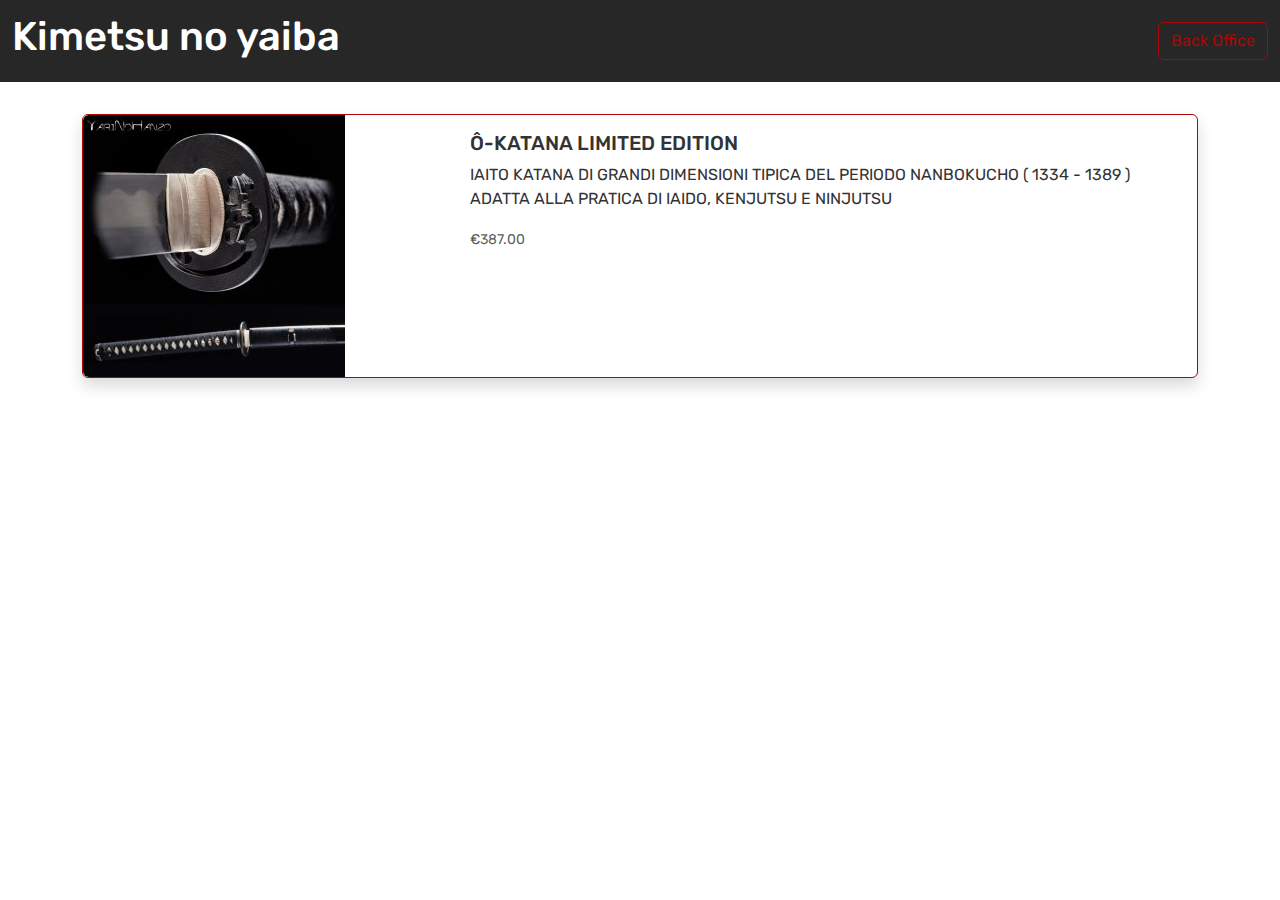
==== M4-D7-D8/main.html @ 8c2148fe "M4-D7-D8" ====
<!DOCTYPE html>
<html lang="en">
  <head>
    <meta charset="UTF-8" />
    <meta name="viewport" content="width=device-width, initial-scale=1.0" />
    <title>M4 - Final Project</title>
    <link
      rel="stylesheet"
      href="	https://cdn.jsdelivr.net/npm/bootstrap@5.3.1/dist/css/bootstrap.min.css"
    />
    <link rel="stylesheet" href="style.css" />
  </head>
  <body>
    <nav class="navbar bg-body-tertiary sticky-top" id="main-navbar">
      <div class="container-fluid">
        <a class="navbar-brand">
          <h1 id="title">Kimetsu no yaiba</h1>
        </a>
        <form class="d-flex" role="search">
          <button
            class="btn btn-outline-success"
            id="backoffice-btn"
            onclick="frontToBack()"
          >
            Back Office
          </button>
        </form>
      </div>
    </nav>
    <main>
      <div class="container">
        <div class="row">
          <div class="col-12">
            <div class="card mb-3 shadow" style="min-width: 100%">
              <div class="row g-0">
                <div class="col-md-4">
                  <img
                    src="assets/okatanalimited.jpg"
                    class="img-fluid rounded-start"
                    alt="..."
                  />
                </div>
                <div class="col-md-8">
                  <div class="card-body">
                    <h5 class="card-title">Ô-KATANA LIMITED EDITION</h5>
                    <p class="card-text">
                      IAITO KATANA DI GRANDI DIMENSIONI TIPICA DEL PERIODO
                      NANBOKUCHO ( 1334 - 1389 ) ADATTA ALLA PRATICA DI IAIDO,
                      KENJUTSU E NINJUTSU
                    </p>
                    <p class="card-text">
                      <small class="text-body-secondary">€387.00</small>
                    </p>
                  </div>
                </div>
              </div>
            </div>
          </div>
        </div>
      </div>
    </main>
    <script src="script.js"></script>
    <script src="	https://cdn.jsdelivr.net/npm/bootstrap@5.3.1/dist/js/bootstrap.bundle.min.js"></script>
  </body>
</html>
---- M4-D7-D8/style.css ----
@import url("https://fonts.googleapis.com/css2?family=Rubik:ital,wght@0,300;0,400;0,500;0,600;0,700;1,300;1,400;1,500;1,600;1,700&display=swap");

* {
  font-family: "Rubik", sans-serif;
  color: #333 !important;
}

#main-navbar {
  background-color: rgb(39, 39, 39) !important;
}
#title {
  color: white !important;
}
#main-navbar form button {
  border-color: #a90708 !important;
  color: #a90708 !important;
}
#main-navbar form button:hover {
  background-color: #a90708 !important;
  color: white !important;
}

main .container .col-12 .card {
  margin-top: 2rem !important;
  border-color: #a90708 !important;
}
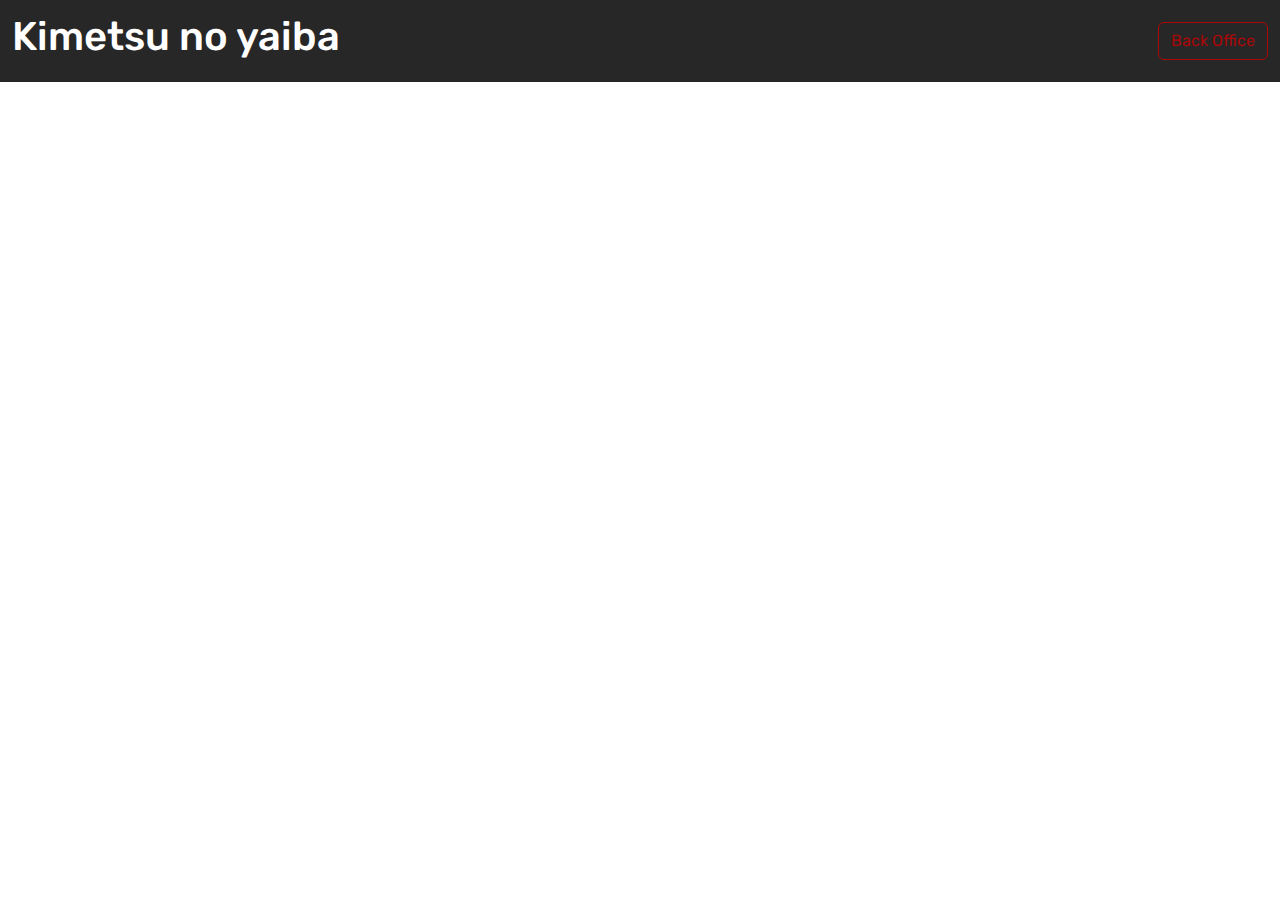
==== commit 9f1d436c: "M4-D7-D8" ====
--- a/M4-D7-D8/main.html
+++ b/M4-D7-D8/main.html
@@ -6,7 +6,7 @@
     <title>M4 - Final Project</title>
     <link
       rel="stylesheet"
-      href="	https://cdn.jsdelivr.net/npm/bootstrap@5.3.1/dist/css/bootstrap.min.css"
+      href="https://cdn.jsdelivr.net/npm/bootstrap@5.3.1/dist/css/bootstrap.min.css"
     />
     <link rel="stylesheet" href="style.css" />
   </head>
@@ -29,7 +29,7 @@
     </nav>
     <main>
       <div class="container">
-        <div class="row">
+        <!-- <div class="row">
           <div class="col-12">
             <div class="card mb-3 shadow" style="min-width: 100%">
               <div class="row g-0">
@@ -56,10 +56,10 @@
               </div>
             </div>
           </div>
-        </div>
+        </div> -->
       </div>
     </main>
+    <script src="	https://cdn.jsdelivr.net/npm/bootstrap@5.3.1/dist/js/bootstrap.bundle.min.js"></script>
     <script src="script.js"></script>
-    <script src="	https://cdn.jsdelivr.net/npm/bootstrap@5.3.1/dist/js/bootstrap.bundle.min.js"></script>
   </body>
 </html>
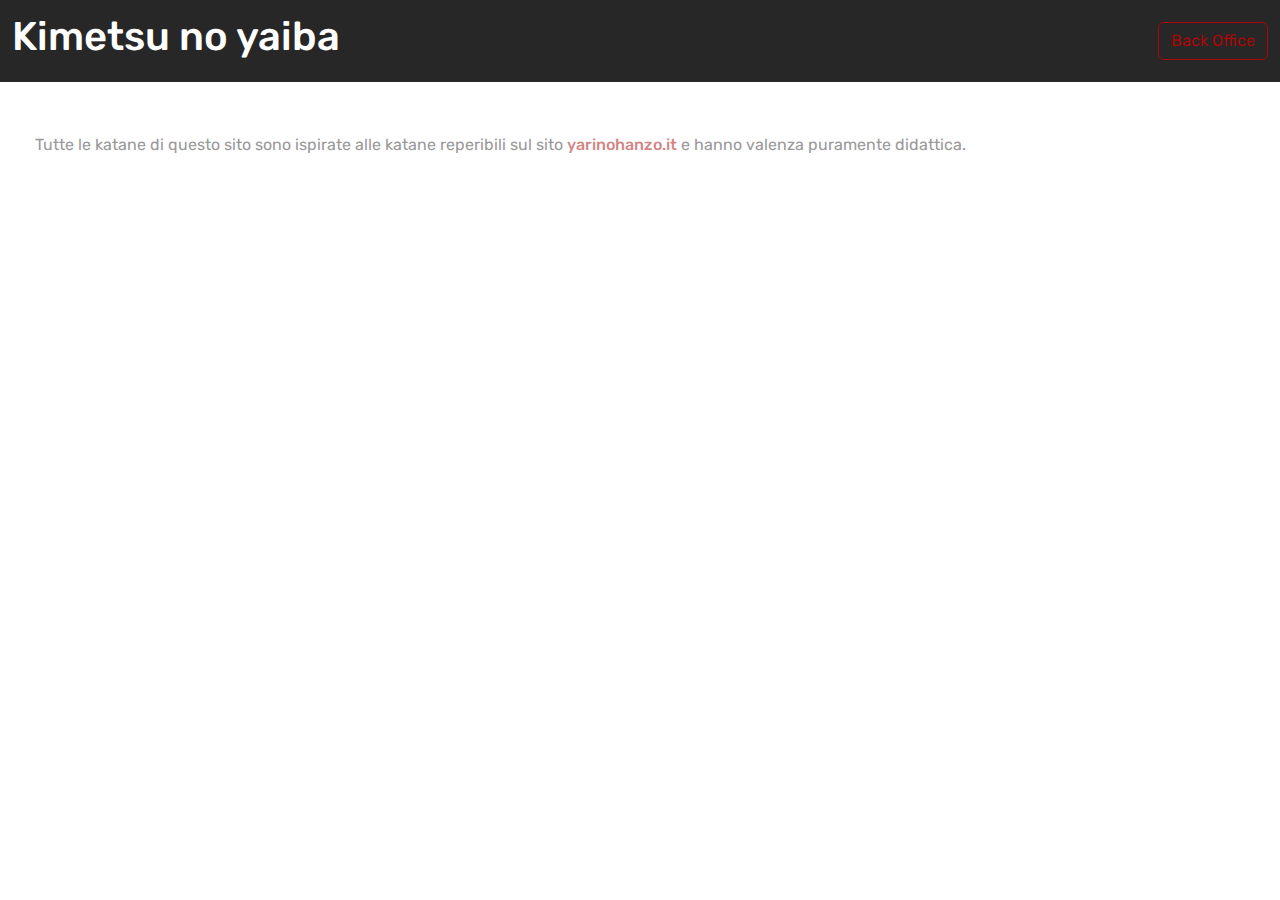
==== commit 8145f119: "M4-D7-D8" ====
--- a/M4-D7-D8/main.html
+++ b/M4-D7-D8/main.html
@@ -16,18 +16,43 @@
         <a class="navbar-brand">
           <h1 id="title">Kimetsu no yaiba</h1>
         </a>
-        <form class="d-flex" role="search">
-          <button
+        <button
             class="btn btn-outline-success"
             id="backoffice-btn"
             onclick="frontToBack()"
           >
             Back Office
           </button>
-        </form>
       </div>
     </nav>
     <main>
+
+      <div class="modal-dialog modal-dialog-centered modal-xl fade modal" id="productCardModal" data-bs-backdrop="static"
+        data-bs-keyboard="false" tabindex="-1" aria-labelledby="staticBackdropLabel" aria-hidden="true">
+        <div class="modal-dialog">
+          <div class="modal-content">
+            <div class="modal-header">
+              <button type="button" class="btn-close" data-bs-dismiss="modal" aria-label="Close"></button>
+            </div>
+            <div class="modal-body">
+              <div class="card" style="width: 100%; border: none;">
+                <img src="" class="card-img-top" id="prod-card-img" alt="..." style="width: 20%;">
+                <div class="card-body">
+                  <h2 class="card-title" id="prod-card-title"></h2>
+                  <p class="card-text" id="prod-card-des"></p>
+                </div>
+                <ul class="list-group list-group-flush">
+                  <li class="list-group-item" id="prod-card-price"></li>
+                  <li class="list-group-item" id="prod-card-brand"></li>
+                  <li class="list-group-item" id="prod-card-id"></li>
+                </ul>
+              </div>
+      
+            </div>
+          </div>
+        </div>
+      </div>
+
       <div class="container">
         <!-- <div class="row">
           <div class="col-12">
@@ -49,7 +74,8 @@
                       KENJUTSU E NINJUTSU
                     </p>
                     <p class="card-text">
-                      <small class="text-body-secondary">€387.00</small>
+                      <p class="text-body-secondary">€387.00</p>
+                      <button type="button" class="btn btn-danger">Visualizza prodotto</button>
                     </p>
                   </div>
                 </div>
@@ -59,6 +85,10 @@
         </div> -->
       </div>
     </main>
+    <footer>
+      <p id="footer">Tutte le katane di questo sito sono ispirate alle katane reperibili sul sito <span><a
+            href="www.yarinohanzo.it" target="_blank">yarinohanzo.it</a></span> e hanno valenza puramente didattica.</p>
+    </footer>
     <script src="	https://cdn.jsdelivr.net/npm/bootstrap@5.3.1/dist/js/bootstrap.bundle.min.js"></script>
     <script src="script.js"></script>
   </body>
--- a/M4-D7-D8/style.css
+++ b/M4-D7-D8/style.css
@@ -11,16 +11,99 @@
 #title {
   color: white !important;
 }
-#main-navbar form button {
+#main-navbar button {
   border-color: #a90708 !important;
   color: #a90708 !important;
 }
-#main-navbar form button:hover {
+#main-navbar button:hover {
   background-color: #a90708 !important;
   color: white !important;
 }
 
 main .container .col-12 .card {
+  position: relative;
   margin-top: 2rem !important;
   border-color: #a90708 !important;
 }
+.btn-danger {
+  background-color: #a90708!important;
+  color: white!important;
+}
+
+.card-buttons {
+  position: absolute;
+  display: flex;
+  gap: 1rem;
+  bottom: 0;
+  right: 0;
+  padding: 1.4rem 2.4rem;
+
+  justify-content: center;
+  align-items: center;
+}
+
+.btn-delete, .btn-edit {
+  display: flex;
+  justify-content: center;
+  align-items: center;
+  border: none;
+  background-color: transparent;
+  font-size: 1.8rem;
+
+  transition: all 0.4s;
+}
+
+.btn-delete ion-icon, .btn-edit ion-icon {
+  color: #999!important;
+  transition: all 0.4s;
+}
+
+.btn-delete:hover ion-icon {
+  color: #a90708!important;
+}
+
+.btn-edit:hover ion-icon {
+  color: #0e76a8!important;
+}
+
+#addProductModal .modal-header {
+  background-color: rgba(169, 7, 8, 0.85)!important;
+}
+
+#new-katana-btn {
+  border: none;
+  font-weight: bold;
+  transition: all 0.4s;
+  background-color: rgba(169, 7, 8, 0.85)!important;
+  color: #333!important;
+}
+
+#new-katana-btn:hover {
+  background-color: #333!important;
+  color: rgb(169, 7, 8)!important;
+
+}
+
+.modal {
+  display: none!important;
+}
+.modal.show {
+  display: block!important;
+}
+
+#footer {
+  margin-top: 3.2rem;
+  margin-left: 2.2rem;
+  color: #999!important;
+}
+
+#footer span a {
+  text-decoration: none;
+  transition: all 0.3s;
+  font-weight: 500;
+  color: rgba(169, 7, 8, 0.5)!important;
+}
+
+#footer span a:hover {
+  color: #a90708!important;
+}